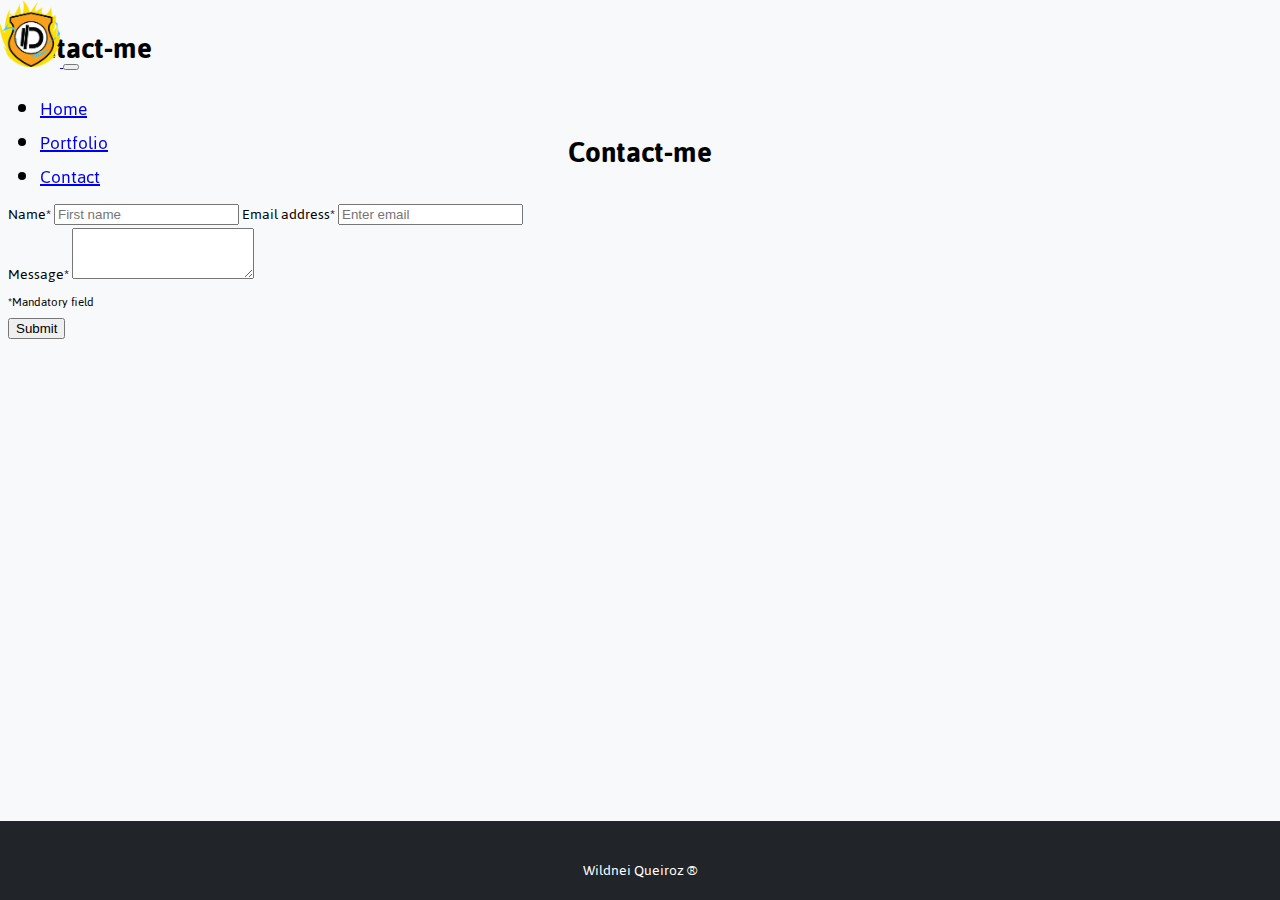
==== contact.html @ 22ab5610 "changes_in_other_pages" ====
<!DOCTYPE html>
<html lang="en">

<head>
    <!--! Required meta tags -->
    <meta charset="utf-8">
    <meta name="viewport" content="width=device-width, initial-scale=1">


    <!--! Bootstrap CSS -->
    <link href="https://cdn.jsdelivr.net/npm/bootstrap@5.0.0-beta1/dist/css/bootstrap.min.css" rel="stylesheet"
        integrity="sha384-giJF6kkoqNQ00vy+HMDP7azOuL0xtbfIcaT9wjKHr8RbDVddVHyTfAAsrekwKmP1" crossorigin="anonymous">
    <link rel="stylesheet" href="./assets/style.css">

    <!-- !google fonts -->
    <link rel="preconnect" href="https://fonts.gstatic.com">
    <link href="https://fonts.googleapis.com/css2?family=Jaldi:wght@400;700&display=swap" rel="stylesheet">

    <title>Will Portfolio</title>

</head>

<body>

    <!-- !This section bellow is the nav bar -->
    
    <nav class="navbar navbar-expand-lg navbar-dark bg-dark">
        <div class="container-md justify-left">
            <a class="navbar-brand" href="#">
                <img src="./img/DevDojo-DBZ.png" alt="" width="60px" height="auto">
            </a>
            <button class="navbar-toggler" type="button" data-bs-toggle="collapse" data-bs-target="#navbarNavDropdown"
                aria-controls="navbarNavDropdown" aria-expanded="false" aria-label="Toggle navigation">
                <span class="navbar-toggler-icon"></span>
            </button>
            <div class="nav-ml-left collapse navbar-collapse" id="navbarNavDropdown">
                <ul class="navbar-nav">
                    <li class="nav-item">
                        <a class="nav-link" aria-current="page" href="./index.html">Home</a>
                    </li>
                    <li class="nav-item">
                        <a class="nav-link" href="./portoflio.html">Portfolio</a>
                    </li>
                    <li class="nav-item">
                        <a class="nav-link active" href="./contact.html">Contact</a>
                    </li>

                </ul>
            </div>
        </div>
    </nav>
   

        <!-- !This section bellow is the forms-->
        <h1 class="portfolioContact">
            Contact-me
        </h1>

        <section id="formsContact">
            <div class="footer-edit">
                <row>
                    <div class="container col-md-4">
                        <form>
                            <h1 class="contacttext">Contact-me</h1>

                            <div class="form-group">
                                <label for="InputEmail1">Name*</label>
                                <input type="text" class="form-control" placeholder="First name">
                                <label for="InputEmail1">Email address*</label>
                                <input type="email" class="form-control" id="InputEmail1" aria-describedby="emailHelp"
                                    placeholder="Enter email">
                            </div>

                            <div class="form-group">
                                <label for="FormControlTextarea1">Message*</label>
                                <textarea class="form-control" id="exampleFormControlTextarea1" rows="3"></textarea>
                            </div>

                            <small id="emailHelp" class="form-text text-muted">*Mandatory field</small>
                        </form>
                        <button type="submit" class="btn btn-primary">Submit</button>
                    </div>
            </div>
            </row>
    </div>
    </section>

    <!-- !This section bellow is the footer -->

    <footer class="footer-stick">
        <row>
            <div class="container-flex">
                <p class="trademark">Wildnei Queiroz &reg;
                <p>
        </div>
    </footer>


    <!-- Bootstrap Bundle with Popper -->
    <script src="https://cdn.jsdelivr.net/npm/bootstrap@5.0.0-beta1/dist/js/bootstrap.bundle.min.js"
        integrity="sha384-ygbV9kiqUc6oa4msXn9868pTtWMgiQaeYH7/t7LECLbyPA2x65Kgf80OJFdroafW"
        crossorigin="anonymous"></script>



</body>

</html>
---- assets/style.css ----
body {
    background-color: #f8f9fa;
    font-family: 'Jaldi', sans-serif;
}

.card-text {
    font-size: 18px;
}

/*! Content linked to the navbar */

.navbar {
    position: fixed;
    top: 0;
    left: 0;
    right: 0;
    z-index: 1030;
}

.nav-item {
    font-size: 20px;
    font-weight: 400;
    font-family: 'Jaldi', sans-serif;
}

.nav-ml-left {
  justify-content: flex-end;
}


/*! This gives margin to the jumbotron */

.display-4 {
    margin-top: 130px;
    text-align: center;
}

.heroimg {
    height: 20vh;
    margin-left: auto;
    margin-right: auto;
    display: block;
}

/*! This gives margin to the jumbotron */

.lead {
    margin-top: 20px;
    text-align: center;
}

/* ---- */


.row {
    padding-top: 20px;
    padding-bottom: 20px;
}

.section2text {
    text-align: center;
    padding-top: 20px;
}


.footer-edit {
    margin-top: 50px;
    margin-bottom: 100px;
}

.contacttext {
    text-align: center;
}

.trademark {
    text-align: center;
    color: white;
}



/* This CSS is referencing to contact page */


/* !This CSS stick the footer to the bottom */

.footer-stick {
    position: fixed;
    bottom: 0;
    left: 0;
    right: 0;
    width: 100%;
    background-color: #212529;
    padding-top: 20px;
}



/* !The media query is creating space between the cards on mobile version*/


@media only screen and (max-width: 767px) {
  .card {
    margin-bottom: 20px;
}
}
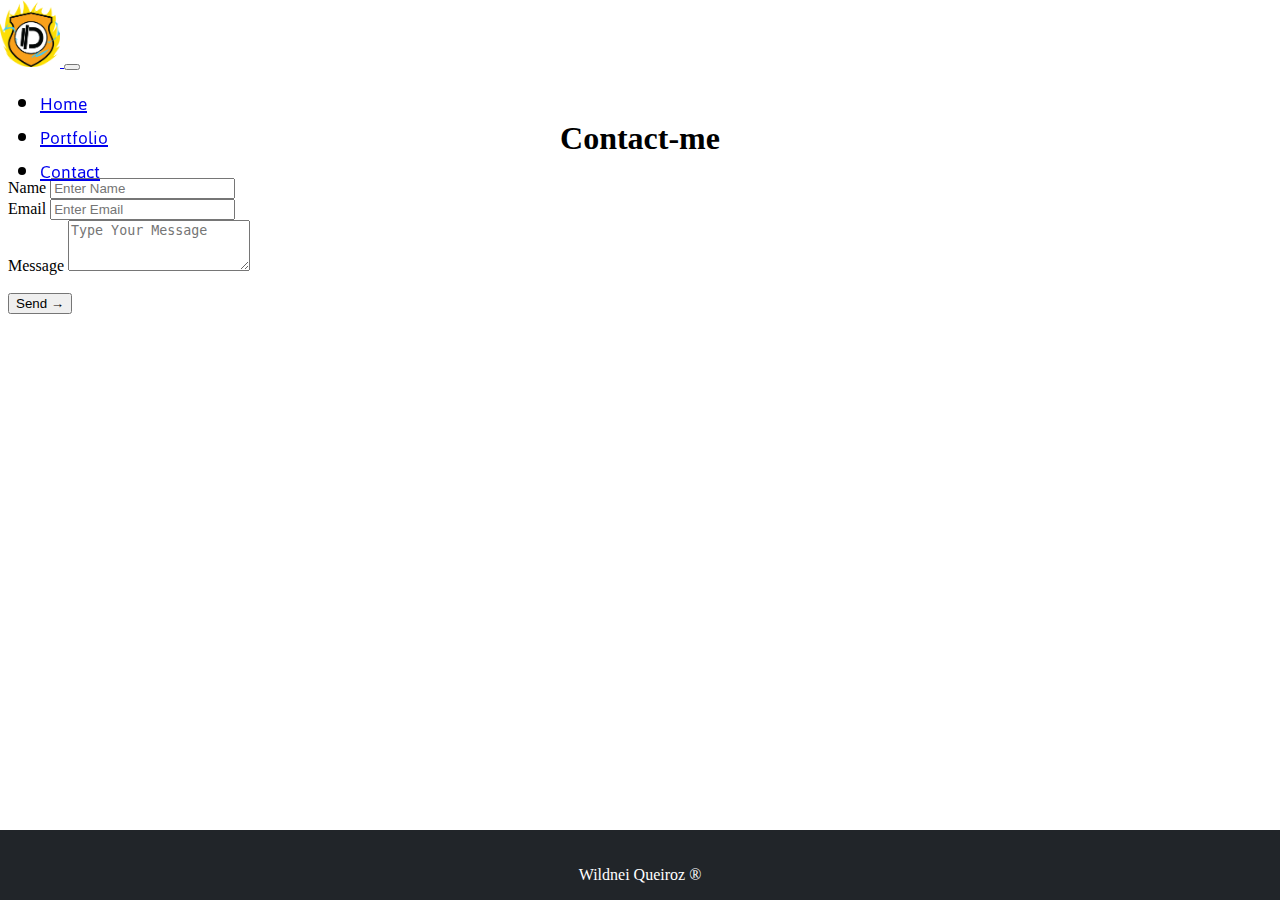
==== commit c2ac96d0: "adding css pages to portfolio and contact" ====
--- a/contact.html
+++ b/contact.html
@@ -10,13 +10,16 @@
     <!--! Bootstrap CSS -->
     <link href="https://cdn.jsdelivr.net/npm/bootstrap@5.0.0-beta1/dist/css/bootstrap.min.css" rel="stylesheet"
         integrity="sha384-giJF6kkoqNQ00vy+HMDP7azOuL0xtbfIcaT9wjKHr8RbDVddVHyTfAAsrekwKmP1" crossorigin="anonymous">
-    <link rel="stylesheet" href="./assets/style.css">
+    <link rel="stylesheet" href="./assets/contact-style.css">
 
     <!-- !google fonts -->
     <link rel="preconnect" href="https://fonts.gstatic.com">
     <link href="https://fonts.googleapis.com/css2?family=Jaldi:wght@400;700&display=swap" rel="stylesheet">
 
     <title>Will Portfolio</title>
+
+
+    
 
 </head>
 
@@ -52,40 +55,57 @@
    
 
         <!-- !This section bellow is the forms-->
-        <h1 class="portfolioContact">
-            Contact-me
-        </h1>
+     
+        <!-- Form copied from the website: http://reusableforms.com/d/o5/html5-contact-form-send-email -->
 
-        <section id="formsContact">
-            <div class="footer-edit">
-                <row>
-                    <div class="container col-md-4">
-                        <form>
-                            <h1 class="contacttext">Contact-me</h1>
+   
+        
 
-                            <div class="form-group">
-                                <label for="InputEmail1">Name*</label>
-                                <input type="text" class="form-control" placeholder="First name">
-                                <label for="InputEmail1">Email address*</label>
-                                <input type="email" class="form-control" id="InputEmail1" aria-describedby="emailHelp"
-                                    placeholder="Enter email">
+        <div class="container form-top">
+            <h1 class="title-cards"> Contact-me</h1>
+            <div class="row">
+                <div class="col-md-12">
+                    <div class="panel panel-danger">
+                        <div class="panel-body">
+                            <form id="reused_form">
+                                <div class="form-group">
+                                    <label><i class="fa fa-user" aria-hidden="true"></i> Name</label>
+                                    <input type="text" name="name" class="form-control" placeholder="Enter Name">
+                                </div>
+                                <div class="form-group">
+                                    <label><i class="fa fa-envelope" aria-hidden="true"></i> Email</label>
+                                    <input type="email" name="email" class="form-control" placeholder="Enter Email">
+                                </div>
+                                <div class="form-group">
+                                    <label><i class="fa fa-comment" aria-hidden="true"></i> Message</label>
+                                    <textarea rows="3" name="message" class="form-control"
+                                        placeholder="Type Your Message"></textarea>
+                                </div>
+        
+        
+                                <div class="form-group">
+                                    <br>
+                                    <button class="btn btn-raised btn-block btn-secondary">Send →</button>
+                                </div>
+                            </form>
+                            <div id="error_message" style="width:100%; height:100%; display:none; ">
+                                <h4>Error</h4>
+                                Sorry there was an error sending your form.
                             </div>
+                            <div id="success_message" style="width:100%; height:100%; display:none; ">
+                                <h2>Success! Your Message was Sent Successfully.</h2>
+                            </div>
+                        </div>
+                    </div>
+                </div>
+            </div>
+        </div>
 
-                            <div class="form-group">
-                                <label for="FormControlTextarea1">Message*</label>
-                                <textarea class="form-control" id="exampleFormControlTextarea1" rows="3"></textarea>
-                            </div>
+        
+        
 
-                            <small id="emailHelp" class="form-text text-muted">*Mandatory field</small>
-                        </form>
-                        <button type="submit" class="btn btn-primary">Submit</button>
-                    </div>
-            </div>
-            </row>
-    </div>
-    </section>
-
-    <!-- !This section bellow is the footer -->
+        
+<!-- !This section bellow is the footer -->
 
     <footer class="footer-stick">
         <row>
@@ -102,7 +122,6 @@
         crossorigin="anonymous"></script>
 
 
-
 </body>
 
 </html>--- a/assets/contact-style.css
+++ b/assets/contact-style.css
@@ -0,0 +1,51 @@
+/*! Content linked to the navbar */
+
+.navbar {
+    position: fixed;
+    top: 0;
+    left: 0;
+    right: 0;
+    z-index: 1030;
+}
+
+.nav-item {
+    font-size: 20px;
+    font-weight: 400;
+    font-family: 'Jaldi', sans-serif;
+}
+
+.nav-ml-left {
+  justify-content: flex-end;
+}
+
+.card-img-top {
+    max-height: auto;
+    max-width: auto;
+    position: ;
+}
+
+.container {
+    margin-top: 120px;
+}
+
+/* !This CSS stick the footer to the bottom */
+
+.footer-stick {
+    position: fixed;
+    bottom: 0;
+    left: 0;
+    right: 0;
+    width: 100%;
+    background-color: #212529;
+    padding-top: 20px;
+}
+
+.trademark {
+    text-align: center;
+    color: white;
+}
+
+.title-cards {
+    margin-top: 2vh;
+    text-align: center;
+}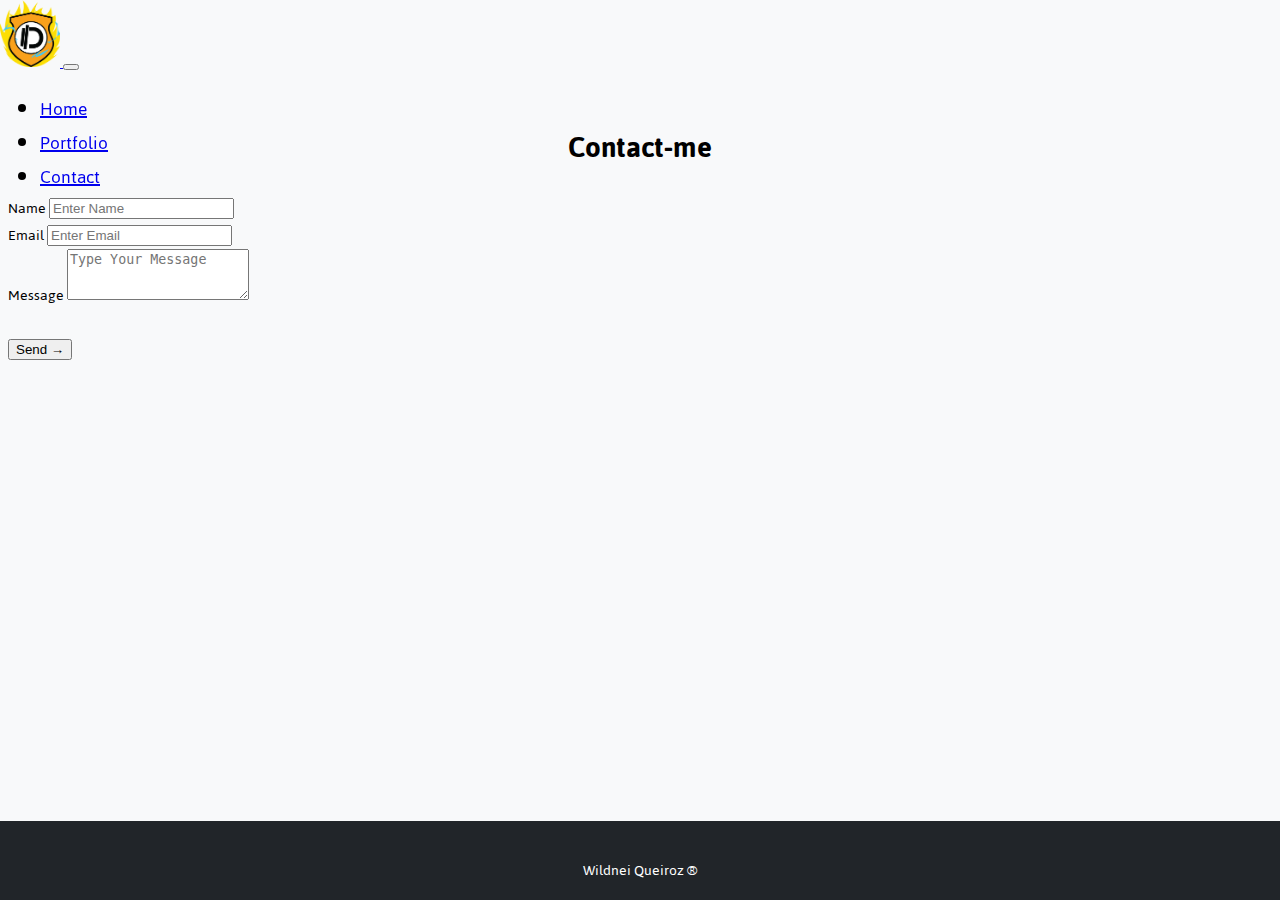
==== commit ba51b564: "chages pre-submission" ====
--- a/contact.html
+++ b/contact.html
@@ -17,9 +17,6 @@
     <link href="https://fonts.googleapis.com/css2?family=Jaldi:wght@400;700&display=swap" rel="stylesheet">
 
     <title>Will Portfolio</title>
-
-
-    
 
 </head>
 
@@ -57,10 +54,7 @@
         <!-- !This section bellow is the forms-->
      
         <!-- Form copied from the website: http://reusableforms.com/d/o5/html5-contact-form-send-email -->
-
-   
-        
-
+      
         <div class="container form-top">
             <h1 class="title-cards"> Contact-me</h1>
             <div class="row">
@@ -85,7 +79,7 @@
         
                                 <div class="form-group">
                                     <br>
-                                    <button class="btn btn-raised btn-block btn-secondary">Send →</button>
+                                    <button class="btn btn-raised btn-block btn-secondary"> <action="mailto:someone@example.com" method="post" enctype="text/plain">Send →</button>
                                 </div>
                             </form>
                             <div id="error_message" style="width:100%; height:100%; display:none; ">
@@ -102,9 +96,6 @@
         </div>
 
         
-        
-
-        
 <!-- !This section bellow is the footer -->
 
     <footer class="footer-stick">
@@ -115,7 +106,6 @@
         </div>
     </footer>
 
-
     <!-- Bootstrap Bundle with Popper -->
     <script src="https://cdn.jsdelivr.net/npm/bootstrap@5.0.0-beta1/dist/js/bootstrap.bundle.min.js"
         integrity="sha384-ygbV9kiqUc6oa4msXn9868pTtWMgiQaeYH7/t7LECLbyPA2x65Kgf80OJFdroafW"
--- a/assets/contact-style.css
+++ b/assets/contact-style.css
@@ -1,3 +1,8 @@
+body {
+    background-color: #f8f9fa;
+    font-family: 'Jaldi', sans-serif;
+}
+
 /*! Content linked to the navbar */
 
 .navbar {
